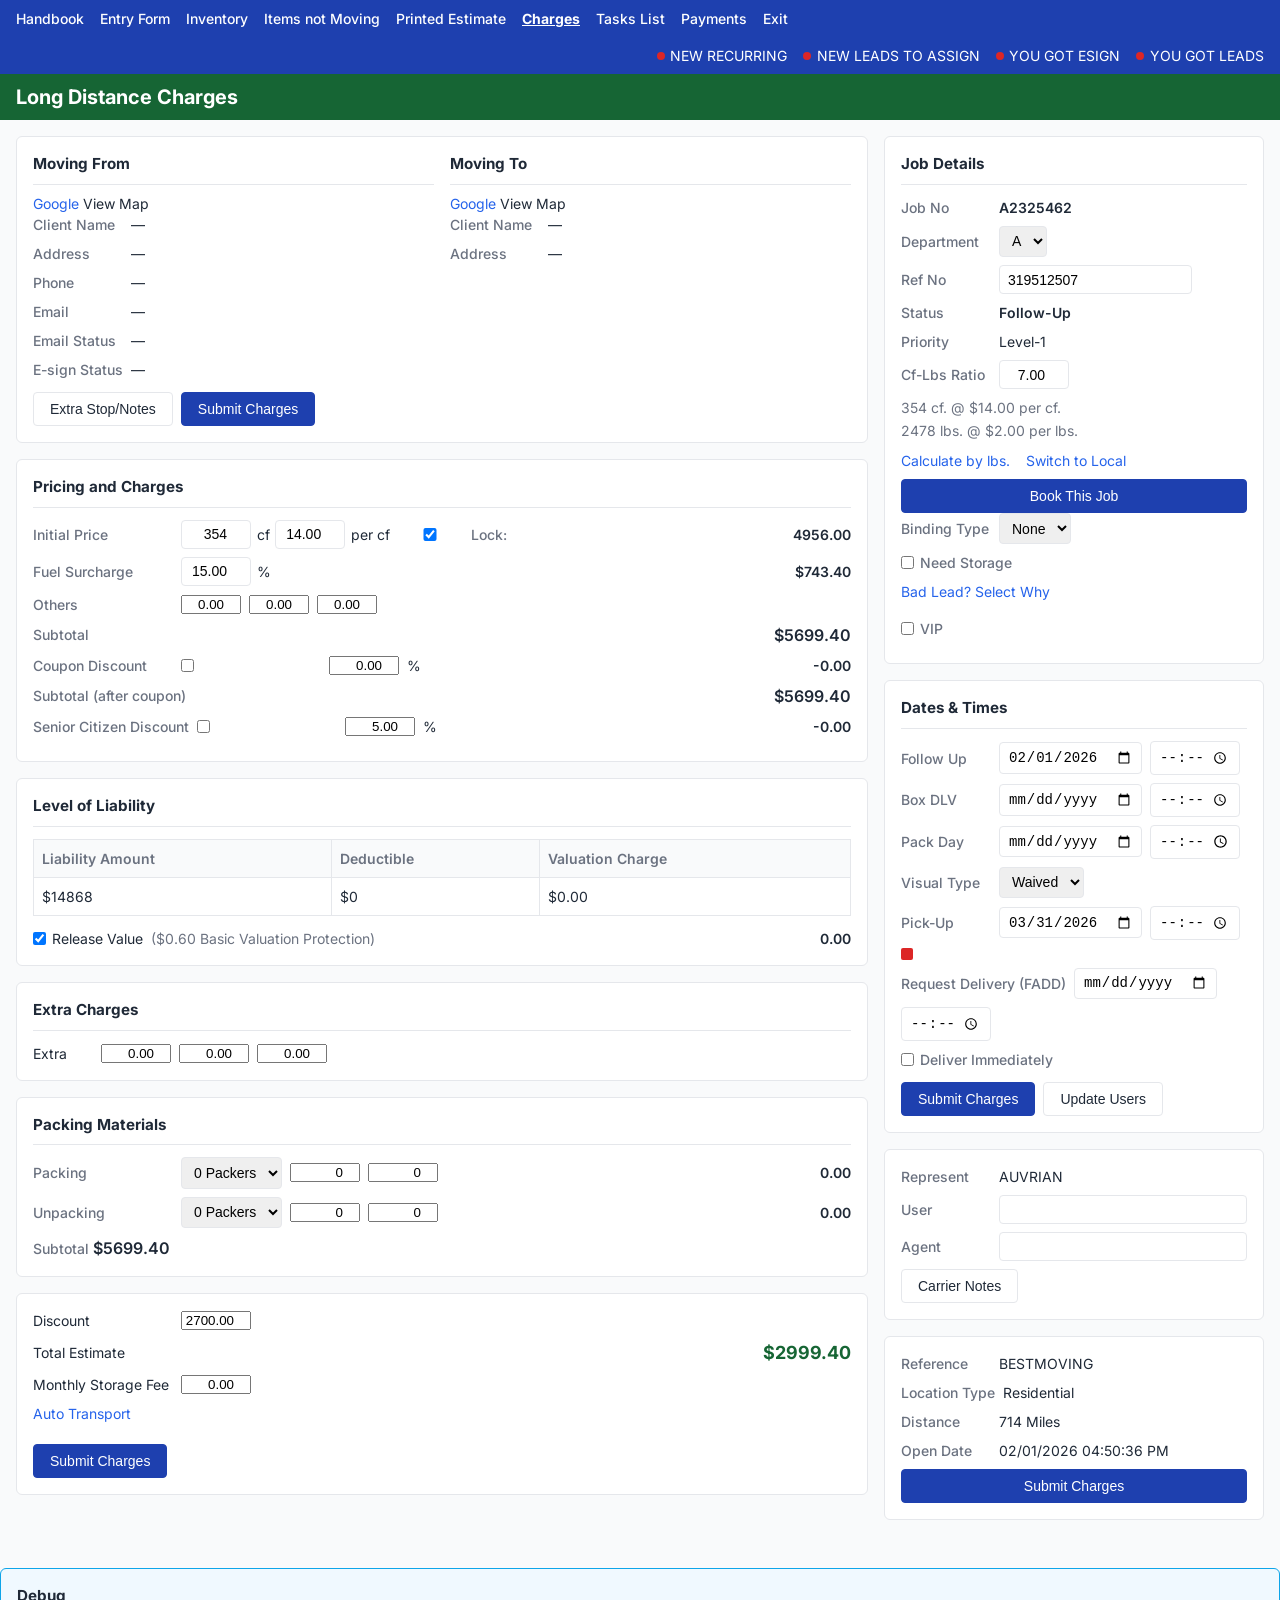
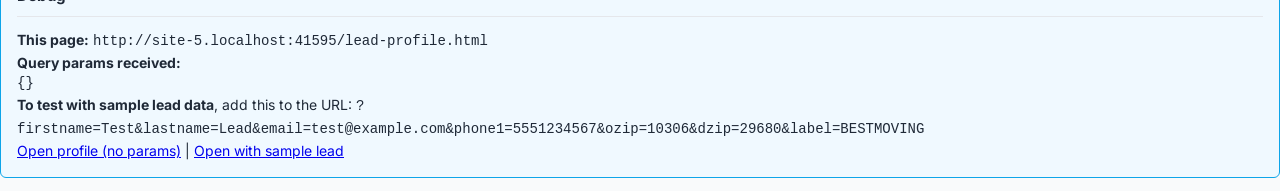
==== lead-profile.html @ e281a2c0 "Initial commit: Top 10 variant of Perfectly Fast Moving site - Cloned from PFM-GM - Removed Get Move" ====
<!DOCTYPE html>
<html lang="en">
<head>
    <meta charset="UTF-8">
    <meta name="viewport" content="width=device-width, initial-scale=1.0">
    <title>Long Distance Charges - Lead Profile</title>
    <link rel="stylesheet" href="profile.css">
    <link rel="preconnect" href="https://fonts.googleapis.com">
    <link rel="preconnect" href="https://fonts.gstatic.com" crossorigin>
    <link href="https://fonts.googleapis.com/css2?family=Inter:wght@400;500;600;700&display=swap" rel="stylesheet">
</head>
<body>
    <!-- Top Nav Bar (Blue) -->
    <nav class="top-nav">
        <div class="top-nav-inner">
            <a href="#">Handbook</a>
            <a href="#">Entry Form</a>
            <a href="#">Inventory</a>
            <a href="#">Items not Moving</a>
            <a href="#">Printed Estimate</a>
            <a href="#" class="active">Charges</a>
            <a href="#">Tasks List</a>
            <a href="#">Payments</a>
            <a href="#">Exit</a>
            <div class="nav-status">
                <span class="status-dot new">NEW RECURRING</span>
                <span class="status-dot new">NEW LEADS TO ASSIGN</span>
                <span class="status-dot">YOU GOT ESIGN</span>
                <span class="status-dot">YOU GOT LEADS</span>
            </div>
        </div>
    </nav>

    <!-- Main Title (Green) -->
    <header class="page-title">
        <h1>Long Distance Charges</h1>
    </header>

    <main class="profile-layout">
        <!-- Left Column -->
        <div class="left-col">
            <!-- Moving From & Moving To -->
            <section class="card move-addresses">
                <div class="move-from">
                    <h3>Moving From</h3>
                    <a href="#" class="map-link">Google</a> View Map
                    <div class="field-row">
                        <label>Client Name</label>
                        <span class="value" id="fromClientName">—</span>
                    </div>
                    <div class="field-row">
                        <label>Address</label>
                        <span class="value" id="fromAddress">—</span>
                    </div>
                    <div class="field-row">
                        <label>Phone</label>
                        <span class="value" id="fromPhone">—</span>
                    </div>
                    <div class="field-row">
                        <label>Email</label>
                        <span class="value" id="fromEmail">—</span>
                    </div>
                    <div class="field-row">
                        <label>Email Status</label>
                        <span class="value" id="emailStatus">—</span>
                    </div>
                    <div class="field-row">
                        <label>E-sign Status</label>
                        <span class="value" id="esignStatus">—</span>
                    </div>
                    <div class="btn-row">
                        <button type="button" class="btn btn-outline">Extra Stop/Notes</button>
                        <button type="button" class="btn btn-primary">Submit Charges</button>
                    </div>
                </div>
                <div class="move-to">
                    <h3>Moving To</h3>
                    <a href="#" class="map-link">Google</a> View Map
                    <div class="field-row">
                        <label>Client Name</label>
                        <span class="value" id="toClientName">—</span>
                    </div>
                    <div class="field-row">
                        <label>Address</label>
                        <span class="value" id="toAddress">—</span>
                    </div>
                </div>
            </section>

            <!-- Pricing and Charges -->
            <section class="card pricing-section">
                <h3>Pricing and Charges</h3>
                <div class="pricing-row">
                    <label>Initial Price</label>
                    <div class="inline-inputs">
                        <input type="number" id="volumeCf" value="354" min="0" step="1"> cf
                        <input type="number" id="pricePerCf" value="14.00" min="0" step="0.01"> per cf
                        <label class="checkbox-inline"><input type="checkbox" id="lockPrice" checked> Lock:</label>
                    </div>
                    <span class="calc-value" id="initialPriceCalc">4956.00</span>
                </div>
                <div class="pricing-row">
                    <label>Fuel Surcharge</label>
                    <div class="inline-inputs">
                        <input type="number" id="fuelPct" value="15.00" min="0" step="0.01"> %
                    </div>
                    <span class="calc-value" id="fuelSurchargeCalc">$743.40</span>
                </div>
                <div class="pricing-row others">
                    <label>Others</label>
                    <input type="number" class="short-input" value="0.00" step="0.01">
                    <input type="number" class="short-input" value="0.00" step="0.01">
                    <input type="number" class="short-input" value="0.00" step="0.01">
                </div>
                <div class="pricing-row subtotal">
                    <label>Subtotal</label>
                    <span class="calc-value" id="subtotalCalc">$5699.40</span>
                </div>
                <div class="pricing-row">
                    <label>Coupon Discount</label>
                    <label class="checkbox-inline"><input type="checkbox" id="couponDiscount"> </label>
                    <input type="number" id="couponPct" value="0.00" min="0" step="0.01" class="short-input"> %
                    <span class="calc-value" id="couponValue">-0.00</span>
                </div>
                <div class="pricing-row subtotal">
                    <label>Subtotal (after coupon)</label>
                    <span class="calc-value" id="subtotalAfterCoupon">$5699.40</span>
                </div>
                <div class="pricing-row">
                    <label>Senior Citizen Discount</label>
                    <label class="checkbox-inline"><input type="checkbox" id="seniorDiscount"> </label>
                    <input type="number" id="seniorPct" value="5.00" min="0" step="0.01" class="short-input"> %
                    <span class="calc-value" id="seniorValue">-0.00</span>
                </div>
            </section>

            <!-- Level of Liability -->
            <section class="card liability-section">
                <h3>Level of Liability</h3>
                <table class="liability-table">
                    <thead>
                        <tr>
                            <th>Liability Amount</th>
                            <th>Deductible</th>
                            <th>Valuation Charge</th>
                        </tr>
                    </thead>
                    <tbody>
                        <tr>
                            <td>$14868</td>
                            <td>$0</td>
                            <td>$0.00</td>
                        </tr>
                    </tbody>
                </table>
                <div class="release-value-row">
                    <label class="checkbox-inline"><input type="checkbox" id="releaseValue" checked> Release Value</label>
                    <span class="release-text">($0.60 Basic Valuation Protection)</span>
                    <span class="calc-value">0.00</span>
                </div>
            </section>

            <!-- Extra Charges -->
            <section class="card extra-section">
                <h3>Extra Charges</h3>
                <div class="extra-row">
                    <label>Extra</label>
                    <input type="number" value="0.00" step="0.01" class="short-input">
                    <input type="number" value="0.00" step="0.01" class="short-input">
                    <input type="number" value="0.00" step="0.01" class="short-input">
                </div>
            </section>

            <!-- Packing Materials -->
            <section class="card packing-section">
                <h3>Packing Materials</h3>
                <div class="packing-row">
                    <label>Packing</label>
                    <select id="packingPackers"><option value="0">0 Packers</option><option value="1">1</option><option value="2">2</option></select>
                    <input type="number" value="0" class="short-input" placeholder="hrs">
                    <input type="number" value="0" class="short-input" placeholder="per hrs">
                    <span class="calc-value">0.00</span>
                </div>
                <div class="packing-row">
                    <label>Unpacking</label>
                    <select id="unpackingPackers"><option value="0">0 Packers</option><option value="1">1</option><option value="2">2</option></select>
                    <input type="number" value="0" class="short-input" placeholder="hrs">
                    <input type="number" value="0" class="short-input" placeholder="per hrs">
                    <span class="calc-value">0.00</span>
                </div>
                <div class="pricing-row subtotal">
                    <label>Subtotal</label>
                    <span class="calc-value" id="packingSubtotal">$5699.40</span>
                </div>
            </section>

            <!-- Total Estimate -->
            <section class="card total-section">
                <div class="total-row">
                    <label>Discount</label>
                    <input type="number" id="discountAmount" value="2700.00" step="0.01" class="short-input">
                </div>
                <div class="total-row highlight">
                    <label>Total Estimate</label>
                    <span class="calc-value total" id="totalEstimate">$2999.40</span>
                </div>
                <div class="total-row">
                    <label>Monthly Storage Fee</label>
                    <input type="number" id="storageFee" value="0.00" step="0.01" class="short-input">
                </div>
                <a href="#" class="link">Auto Transport</a>
                <div class="btn-row">
                    <button type="button" class="btn btn-primary">Submit Charges</button>
                </div>
            </section>
        </div>

        <!-- Right Column -->
        <div class="right-col">
            <!-- Job Details -->
            <section class="card job-details">
                <h3>Job Details</h3>
                <div class="field-row">
                    <label>Job No</label>
                    <span class="value highlight-red" id="jobNo">A2325462</span>
                </div>
                <div class="field-row">
                    <label>Department</label>
                    <select id="department"><option value="A">A</option><option value="B">B</option></select>
                </div>
                <div class="field-row">
                    <label>Ref No</label>
                    <input type="text" id="refNo" value="319512507">
                </div>
                <div class="field-row">
                    <label>Status</label>
                    <span class="value highlight-purple" id="status">Follow-Up</span>
                </div>
                <div class="field-row">
                    <label>Priority</label>
                    <span class="value" id="priority">Level-1</span>
                </div>
                <div class="field-row">
                    <label>Cf-Lbs Ratio</label>
                    <input type="number" id="cfLbsRatio" value="7.00" step="0.01" class="short-input">
                </div>
                <p class="calc-text" id="calcText">354 cf. @ $14.00 per cf.<br>2478 lbs. @ $2.00 per lbs.</p>
                <div class="link-row">
                    <a href="#">Calculate by lbs.</a>
                    <a href="#">Switch to Local</a>
                </div>
                <button type="button" class="btn btn-primary full">Book This Job</button>
                <div class="field-row">
                    <label>Binding Type</label>
                    <select id="bindingType"><option value="None">None</option></select>
                </div>
                <div class="field-row">
                    <label class="checkbox-inline"><input type="checkbox" id="needStorage"> Need Storage</label>
                </div>
                <div class="field-row">
                    <a href="#" class="link">Bad Lead? Select Why</a>
                </div>
                <div class="field-row">
                    <label class="checkbox-inline"><input type="checkbox" id="vip"> VIP</label>
                </div>
            </section>

            <!-- Date & Time -->
            <section class="card dates-section">
                <h3>Dates & Times</h3>
                <div class="field-row">
                    <label>Follow Up</label>
                    <input type="date" id="followUpDate" value="2026-02-01">
                    <input type="time" id="followUpTime" class="short-input">
                </div>
                <div class="field-row">
                    <label>Box DLV</label>
                    <input type="date" id="boxDlvDate">
                    <input type="time" id="boxDlvTime" class="short-input">
                </div>
                <div class="field-row">
                    <label>Pack Day</label>
                    <input type="date" id="packDayDate">
                    <input type="time" id="packDayTime" class="short-input">
                </div>
                <div class="field-row">
                    <label>Visual Type</label>
                    <select id="visualType"><option value="Waived">Waived</option></select>
                </div>
                <div class="field-row">
                    <label>Pick-Up</label>
                    <input type="date" id="pickUpDate" value="2026-03-31">
                    <input type="time" id="pickUpTime" class="short-input">
                    <span class="indicator-red"></span>
                </div>
                <div class="field-row">
                    <label>Request Delivery (FADD)</label>
                    <input type="date" id="requestDeliveryDate">
                    <input type="time" id="requestDeliveryTime" class="short-input">
                </div>
                <div class="field-row">
                    <label class="checkbox-inline"><input type="checkbox" id="deliverImmediately"> Deliver Immediately</label>
                </div>
                <div class="btn-row">
                    <button type="button" class="btn btn-primary">Submit Charges</button>
                    <button type="button" class="btn btn-outline">Update Users</button>
                </div>
            </section>

            <!-- User/Agent -->
            <section class="card user-section">
                <div class="field-row">
                    <label>Represent</label>
                    <span class="value" id="represent">AUVRIAN</span>
                </div>
                <div class="field-row">
                    <label>User</label>
                    <input type="text" id="user" class="full-input">
                </div>
                <div class="field-row">
                    <label>Agent</label>
                    <input type="text" id="agent" class="full-input">
                </div>
                <button type="button" class="btn btn-outline">Carrier Notes</button>
            </section>

            <!-- Additional Info -->
            <section class="card additional-section">
                <div class="field-row">
                    <label>Reference</label>
                    <span class="value" id="reference">Angi</span>
                </div>
                <div class="field-row">
                    <label>Location Type</label>
                    <span class="value" id="locationType">Residential</span>
                </div>
                <div class="field-row">
                    <label>Distance</label>
                    <span class="value" id="distance">714 Miles</span>
                </div>
                <div class="field-row">
                    <label>Open Date</label>
                    <span class="value" id="openDate">02/01/2026 04:50:36 PM</span>
                </div>
                <button type="button" class="btn btn-primary full">Submit Charges</button>
            </section>
        </div>
    </main>

    <!-- Debug panel: visible at bottom so you can verify URL params and deployment -->
    <section class="card debug-panel" style="margin-top:1rem; background:#f0f9ff; border:1px solid #0ea5e9;">
        <h3>Debug</h3>
        <p><strong>This page:</strong> <code id="debugUrl"></code></p>
        <p><strong>Query params received:</strong> <pre id="debugParams"></pre></p>
        <p><strong>To test with sample lead data</strong>, add this to the URL: <code>?firstname=Test&lastname=Lead&email=test@example.com&phone1=5551234567&ozip=10306&dzip=29680&label=BESTMOVING</code></p>
        <p><a href="lead-profile.html">Open profile (no params)</a> | <a href="lead-profile.html?firstname=Dwight&lastname=Spears&email=spears2p@gmail.com&phone1=3479670867&ozip=10306&dzip=29680&label=BESTMOVING">Open with sample lead</a></p>
    </section>

    <script src="profile.js"></script>
    <script>
      (function() {
        var params = new URLSearchParams(window.location.search);
        var obj = {};
        params.forEach(function(v, k) { obj[k] = v; });
        document.getElementById('debugUrl').textContent = window.location.href;
        document.getElementById('debugParams').textContent = JSON.stringify(obj, null, 2) || '(none)';
      })();
    </script>
</body>
</html>
---- profile.css ----
/* Lead Profile - Long Distance Charges */
:root {
    --nav-blue: #1e40af;
    --title-green: #166534;
    --title-green-dark: #14532d;
    --border: #e5e7eb;
    --text: #1f2937;
    --text-muted: #6b7280;
    --red: #dc2626;
    --purple: #7c3aed;
    --white: #fff;
    --bg: #f9fafb;
}

* {
    box-sizing: border-box;
    margin: 0;
    padding: 0;
}

body {
    font-family: 'Inter', -apple-system, BlinkMacSystemFont, sans-serif;
    font-size: 14px;
    color: var(--text);
    background: var(--bg);
    line-height: 1.5;
}

/* Top Nav (Blue) */
.top-nav {
    background: var(--nav-blue);
    color: var(--white);
    padding: 0.5rem 1rem;
}

.top-nav-inner {
    max-width: 1400px;
    margin: 0 auto;
    display: flex;
    align-items: center;
    flex-wrap: wrap;
    gap: 1rem;
}

.top-nav a {
    color: var(--white);
    text-decoration: none;
    font-weight: 500;
}

.top-nav a:hover {
    text-decoration: underline;
}

.top-nav a.active {
    font-weight: 700;
    text-decoration: underline;
}

.nav-status {
    margin-left: auto;
    display: flex;
    gap: 1rem;
    flex-wrap: wrap;
}

.status-dot {
    display: inline-flex;
    align-items: center;
    gap: 0.35rem;
}

.status-dot::before {
    content: '';
    width: 8px;
    height: 8px;
    border-radius: 50%;
    background: var(--red);
}

.status-dot.new::before {
    background: var(--red);
}

/* Page Title (Green) */
.page-title {
    background: var(--title-green);
    color: var(--white);
    padding: 0.5rem 1rem;
}

.page-title h1 {
    max-width: 1400px;
    margin: 0 auto;
    font-size: 1.25rem;
    font-weight: 700;
}

/* Layout */
.profile-layout {
    max-width: 1400px;
    margin: 0 auto;
    padding: 1rem;
    display: grid;
    grid-template-columns: 1fr 380px;
    gap: 1rem;
}

@media (max-width: 1024px) {
    .profile-layout {
        grid-template-columns: 1fr;
    }
}

/* Cards */
.card {
    background: var(--white);
    border: 1px solid var(--border);
    border-radius: 6px;
    padding: 1rem;
    margin-bottom: 1rem;
}

.card h3 {
    font-size: 0.95rem;
    margin-bottom: 0.75rem;
    padding-bottom: 0.5rem;
    border-bottom: 1px solid var(--border);
    color: var(--text);
}

/* Move From / Move To */
.move-addresses {
    display: grid;
    grid-template-columns: 1fr 1fr;
    gap: 1rem;
}

.move-from h3,
.move-to h3 {
    margin-bottom: 0.5rem;
}

.map-link {
    color: #2563eb;
    text-decoration: none;
    font-size: 0.875rem;
}

.map-link:hover {
    text-decoration: underline;
}

.field-row {
    display: flex;
    align-items: center;
    gap: 0.5rem;
    margin-bottom: 0.5rem;
    flex-wrap: wrap;
}

.field-row label {
    min-width: 90px;
    font-weight: 500;
    color: var(--text-muted);
}

.field-row .value {
    flex: 1;
    color: var(--text);
}

.field-row input[type="text"],
.field-row input[type="number"],
.field-row input[type="date"],
.field-row input[type="time"],
.field-row select {
    padding: 0.35rem 0.5rem;
    border: 1px solid var(--border);
    border-radius: 4px;
    font-size: 0.875rem;
}

.full-input {
    flex: 1;
    min-width: 120px;
}

.short-input {
    width: 70px;
    text-align: right;
}

.btn-row {
    margin-top: 0.75rem;
    display: flex;
    gap: 0.5rem;
    flex-wrap: wrap;
}

.btn {
    padding: 0.5rem 1rem;
    border-radius: 4px;
    font-size: 0.875rem;
    font-weight: 500;
    cursor: pointer;
    border: 1px solid transparent;
}

.btn-primary {
    background: var(--nav-blue);
    color: var(--white);
    border-color: var(--nav-blue);
}

.btn-primary:hover {
    background: #1e3a8a;
}

.btn-outline {
    background: var(--white);
    color: var(--text);
    border-color: var(--border);
}

.btn-outline:hover {
    background: var(--bg);
}

.btn.full {
    width: 100%;
}

/* Pricing */
.pricing-section .pricing-row,
.packing-section .packing-row {
    display: flex;
    align-items: center;
    gap: 0.5rem;
    margin-bottom: 0.5rem;
    flex-wrap: wrap;
}

.pricing-section label,
.packing-section label {
    min-width: 140px;
    font-weight: 500;
    color: var(--text-muted);
}

.inline-inputs {
    display: flex;
    align-items: center;
    gap: 0.35rem;
    flex-wrap: wrap;
}

.inline-inputs input {
    width: 70px;
    padding: 0.35rem 0.5rem;
    border: 1px solid var(--border);
    border-radius: 4px;
    font-size: 0.875rem;
    text-align: right;
}

.calc-value {
    margin-left: auto;
    font-weight: 600;
    color: var(--text);
}

.pricing-row.subtotal .calc-value,
.total-row.highlight .calc-value {
    font-size: 1rem;
}

.pricing-row.others .short-input {
    width: 60px;
}

.checkbox-inline {
    display: inline-flex;
    align-items: center;
    gap: 0.35rem;
    font-weight: normal;
    cursor: pointer;
}

/* Liability */
.liability-table {
    width: 100%;
    border-collapse: collapse;
    margin-bottom: 0.75rem;
    font-size: 0.875rem;
}

.liability-table th,
.liability-table td {
    border: 1px solid var(--border);
    padding: 0.5rem;
    text-align: left;
}

.liability-table th {
    background: var(--bg);
    font-weight: 600;
    color: var(--text-muted);
}

.release-value-row {
    display: flex;
    align-items: center;
    gap: 0.5rem;
    flex-wrap: wrap;
}

.release-value-row .release-text {
    color: var(--text-muted);
    font-size: 0.875rem;
}

.release-value-row .calc-value {
    margin-left: auto;
}

/* Extra */
.extra-row {
    display: flex;
    align-items: center;
    gap: 0.5rem;
    flex-wrap: wrap;
}

.extra-row label {
    min-width: 60px;
}

/* Packing */
.packing-row select {
    padding: 0.35rem 0.5rem;
    border: 1px solid var(--border);
    border-radius: 4px;
    font-size: 0.875rem;
    min-width: 100px;
}

/* Total */
.total-section .total-row {
    display: flex;
    align-items: center;
    gap: 0.5rem;
    margin-bottom: 0.5rem;
}

.total-section .total-row label {
    min-width: 140px;
}

.total-row.highlight .calc-value.total {
    font-size: 1.125rem;
    font-weight: 700;
    color: var(--title-green);
}

.link {
    color: #2563eb;
    text-decoration: none;
    font-size: 0.875rem;
    display: inline-block;
    margin-bottom: 0.5rem;
}

.link:hover {
    text-decoration: underline;
}

/* Job Details */
.calc-text {
    font-size: 0.875rem;
    color: var(--text-muted);
    margin: 0.5rem 0;
    line-height: 1.6;
}

.link-row {
    display: flex;
    gap: 1rem;
    margin-bottom: 0.5rem;
}

.link-row a {
    color: #2563eb;
    text-decoration: none;
    font-size: 0.875rem;
}

.link-row a:hover {
    text-decoration: underline;
}

.highlight-red {
    color: var(--red);
    font-weight: 600;
}

.highlight-purple {
    color: var(--purple);
    font-weight: 600;
}

.indicator-red {
    width: 12px;
    height: 12px;
    background: var(--red);
    border-radius: 2px;
    display: inline-block;
}

/* Dates */
.dates-section .field-row input[type="date"],
.dates-section .field-row input[type="time"] {
    min-width: 0;
}

.dates-section .field-row {
    align-items: center;
}

.dates-section .short-input {
    width: 90px;
}
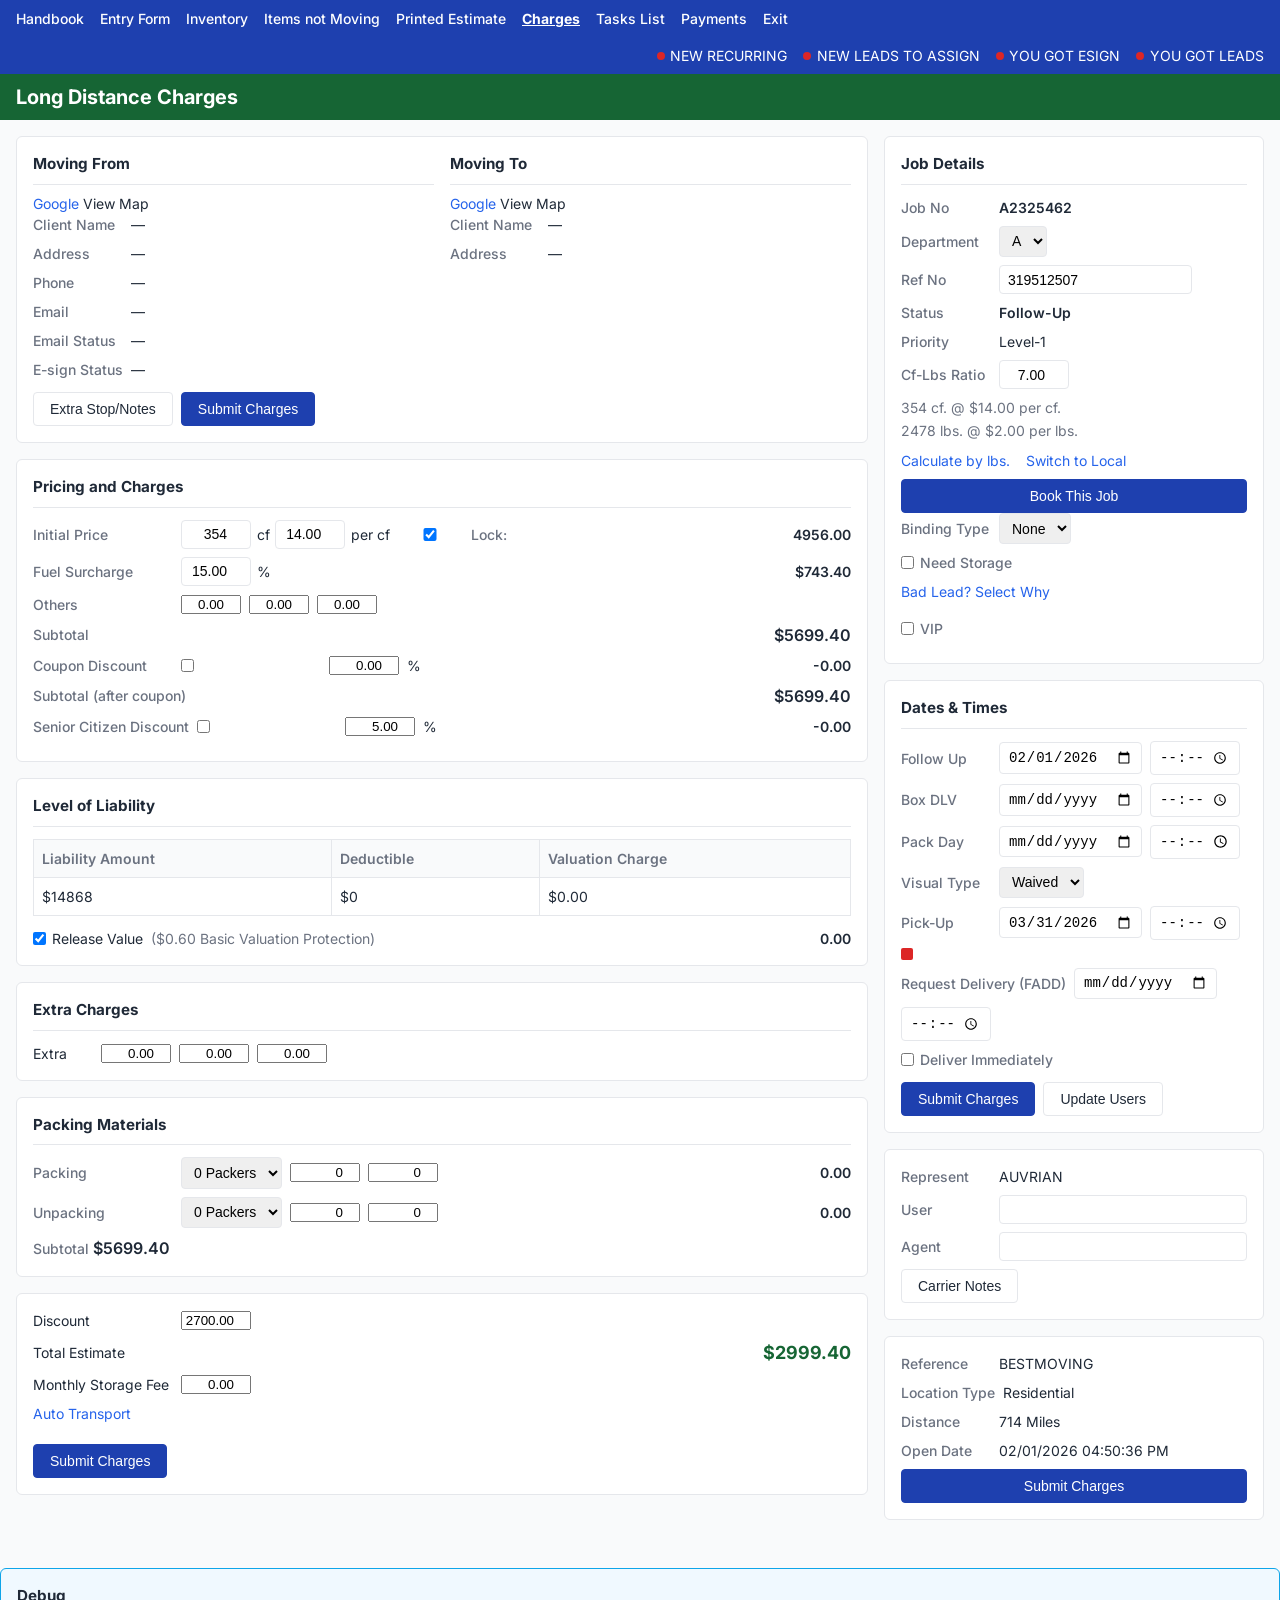
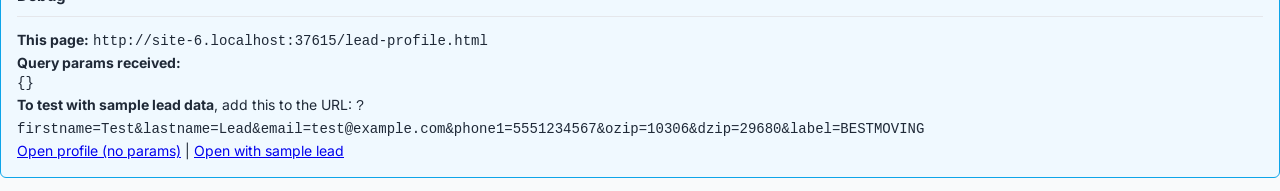
==== commit 0c97990e: "Replace Invoca call-tracking tag with current campaign ID Swap tag 2009/2140176962 (placed in index." ====
--- a/lead-profile.html
+++ b/lead-profile.html
@@ -366,5 +366,12 @@
         document.getElementById('debugParams').textContent = JSON.stringify(obj, null, 2) || '(none)';
       })();
     </script>
+
+    <script>
+      (function(i,n,v,o,c,a) { i.InvocaTagId = o; var s = n.createElement('script'); s.type = 'text/javascript';
+        s.async = true; s.src = ('https:' === n.location.protocol ? 'https://' : 'http://' ) + v;
+        var fs = n.getElementsByTagName('script')[0]; fs.parentNode.insertBefore(s, fs);
+      })(window, document, 'solutions.invocacdn.com/js/invoca-latest.min.js', '2054/0432665192');
+    </script>
 </body>
 </html>
